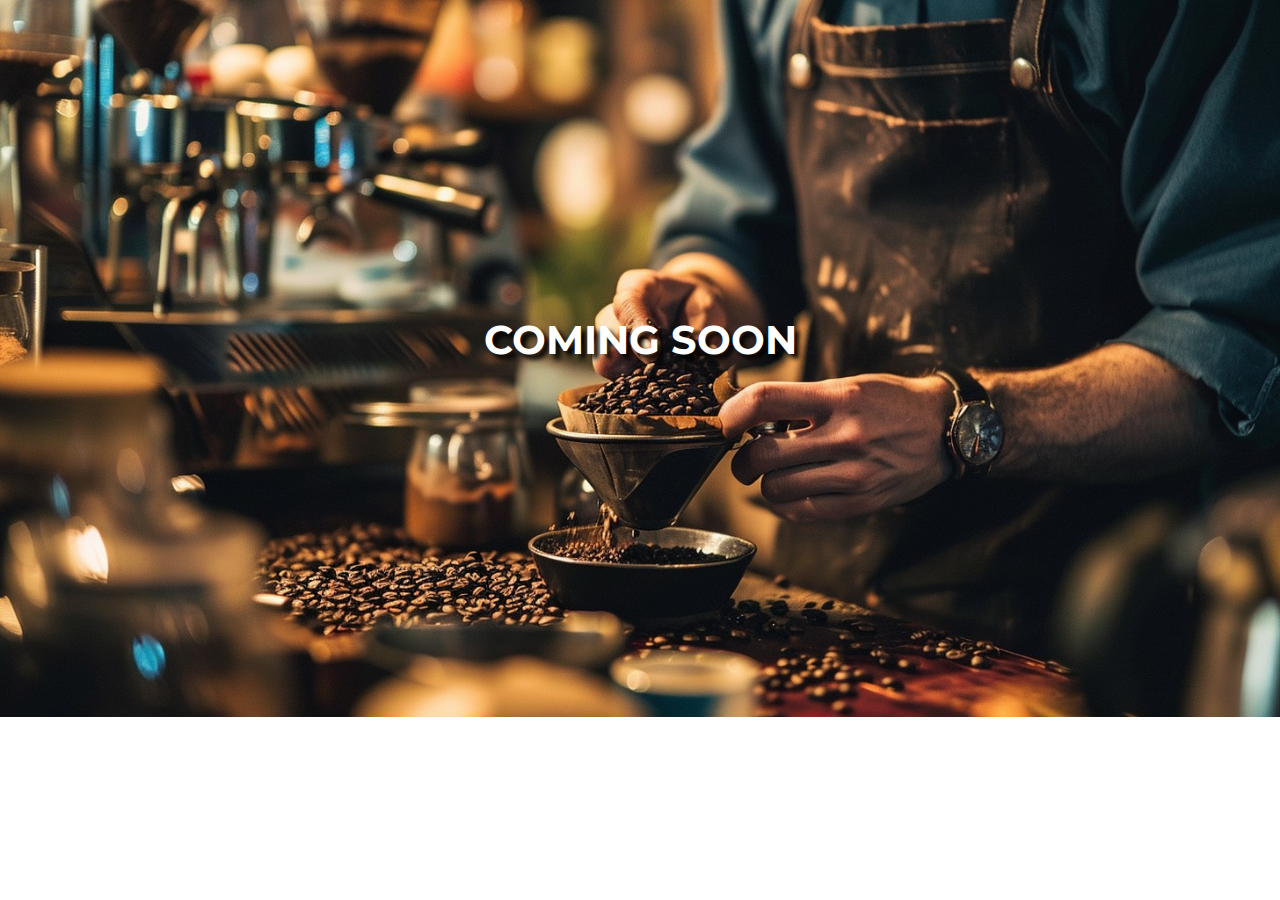
==== assets/kala-rasa.html @ 2e63ec8c "Add files via upload" ====
<!DOCTYPE html>
<html>
<head>
    <meta charset="utf-8">
    <meta name="viewport" content="width=device-width, initial-scale=1">
    <link href="https://cdn.jsdelivr.net/npm/bootstrap@5.3.3/dist/css/bootstrap.min.css" rel="stylesheet" integrity="sha384-QWTKZyjpPEjISv5WaRU9OFeRpok6YctnYmDr5pNlyT2bRjXh0JMhjY6hW+ALEwIH" crossorigin="anonymous">
    <link rel="stylesheet" href="style.css">
    <title>Kala Rasa</title>
</head>
<body>
    <section class="hero" id="hero">
        <div class="card border-0 rounded-0">
            <img src="images/bg-coffee.jpg" alt="Background Coffee Project">
            <div class="card-img-overlay text-center">
                <h1 class="card-title">Coming Soon</h1>
            </div>
        </div>
    </section>
    <script src="https://cdn.jsdelivr.net/npm/bootstrap@5.3.3/dist/js/bootstrap.bundle.min.js" integrity="sha384-YvpcrYf0tY3lHB60NNkmXc5s9fDVZLESaAA55NDzOxhy9GkcIdslK1eN7N6jIeHz" crossorigin="anonymous"></script>
</body>
</html>
---- assets/style.css ----
@import url('https://fonts.googleapis.com/css2?family=Montserrat:ital,wght@0,100..900;1,100..900&display=swap');

* {
    margin: 0;
    padding: 0;
    box-sizing: border-box;
    font-family: "Montserrat";
}

#hero .card-title {
    font-weight: bolder;
    color: white;
    text-transform: uppercase;
    padding-top: 300px;
    text-shadow: black 5px 5px 5px;
}
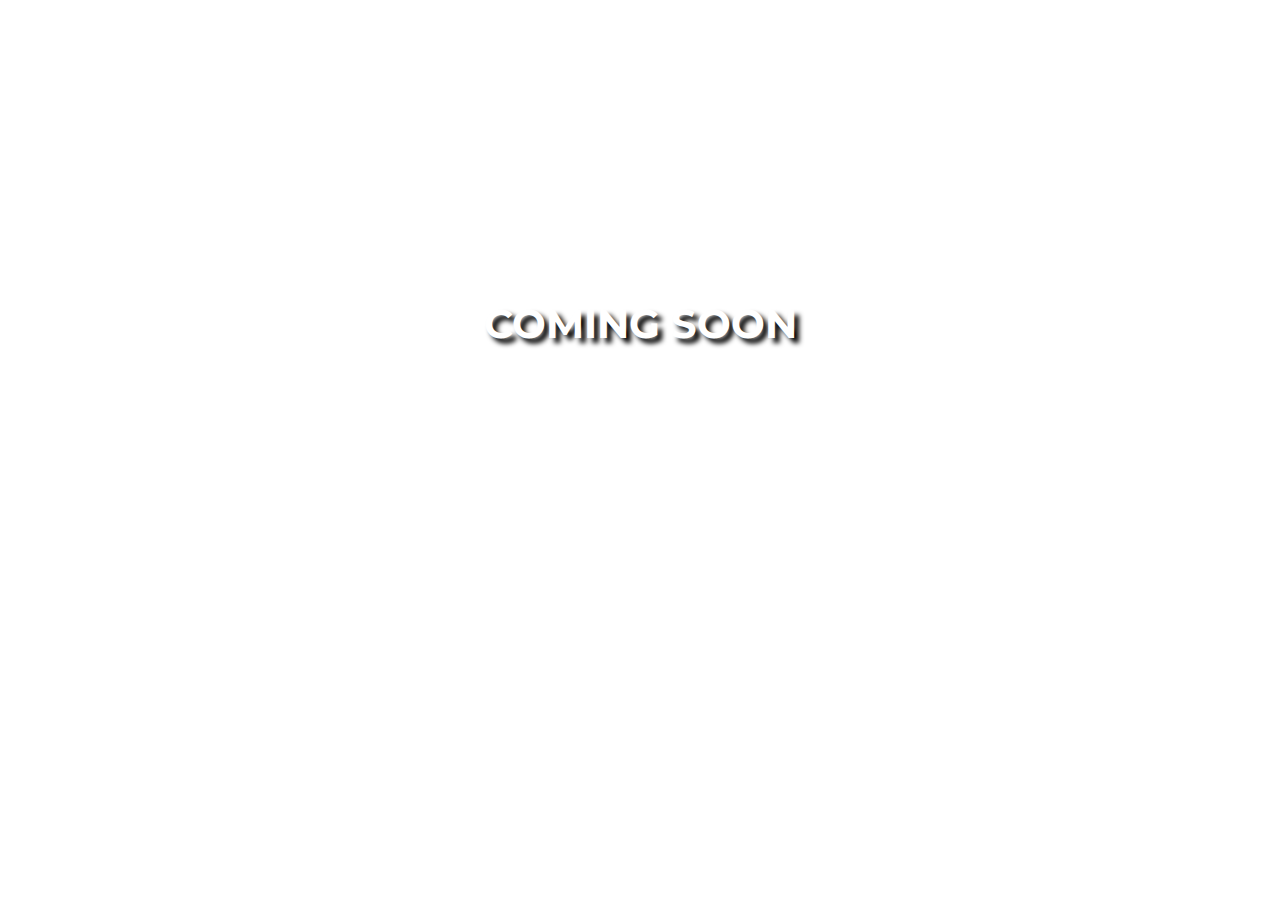
==== commit 1f162b8e: "Update kala-rasa.html" ====
--- a/assets/kala-rasa.html
+++ b/assets/kala-rasa.html
@@ -9,8 +9,7 @@
 </head>
 <body>
     <section class="hero" id="hero">
-        <div class="card border-0 rounded-0">
-            <img src="images/bg-coffee.jpg" alt="Background Coffee Project">
+        <div class="card-kala-rasa">
             <div class="card-img-overlay text-center">
                 <h1 class="card-title">Coming Soon</h1>
             </div>
@@ -18,4 +17,4 @@
     </section>
     <script src="https://cdn.jsdelivr.net/npm/bootstrap@5.3.3/dist/js/bootstrap.bundle.min.js" integrity="sha384-YvpcrYf0tY3lHB60NNkmXc5s9fDVZLESaAA55NDzOxhy9GkcIdslK1eN7N6jIeHz" crossorigin="anonymous"></script>
 </body>
-</html>+</html>
